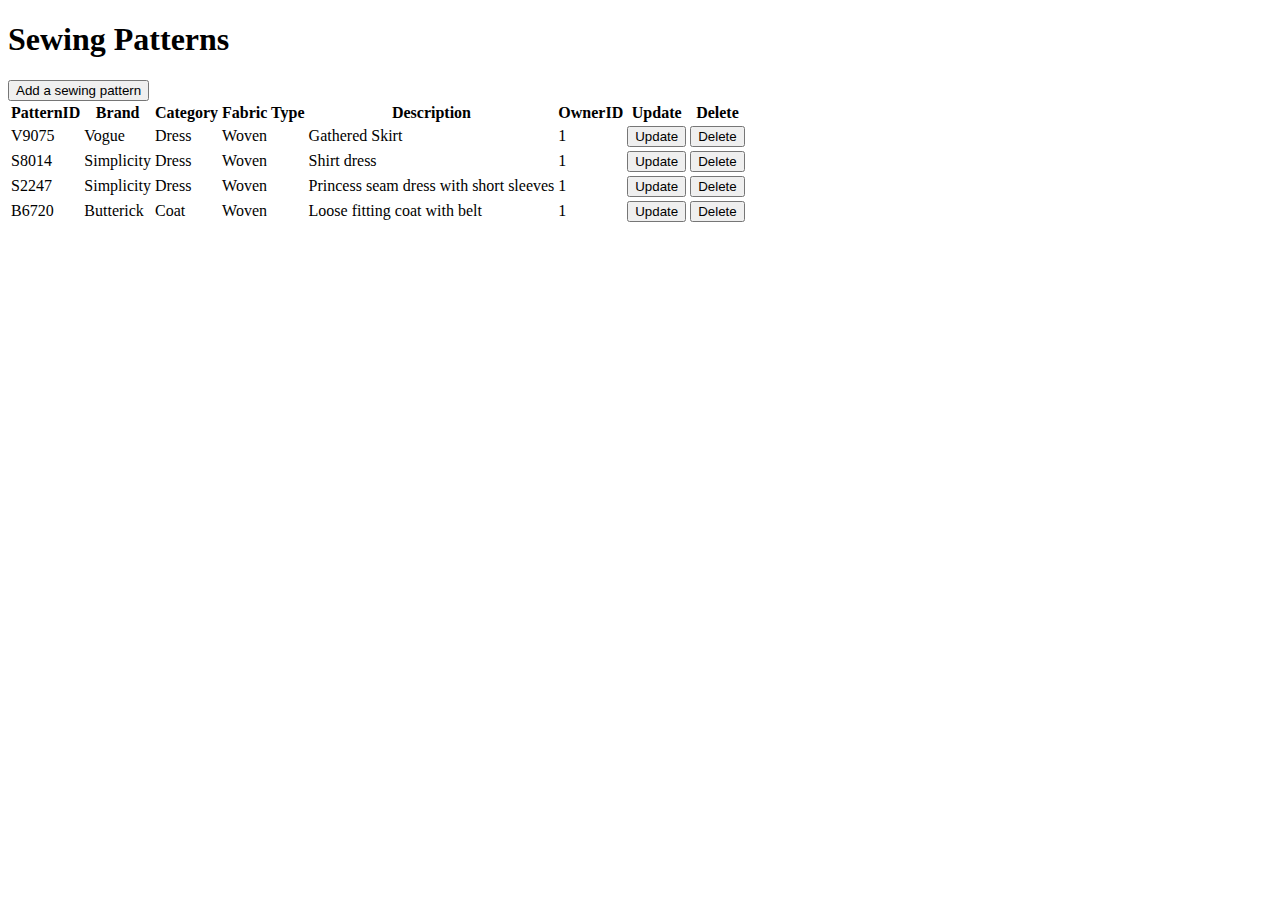
==== templates/index.html @ 680f34dc "trying to problem solve. data is added to the database but not added to the html table. Data is upda" ====
<!DOCTYPE html>
<html lang="en">
<head>
    <meta charset="UTF-8">
    <meta name="viewport" content="width=device-width, initial-scale=1.0">
    <title>View sewing patterns</title>
    <script src="https://ajax.googleapis.com/ajax/libs/jquery/3.6.1/jquery.min.js"></script>

</head>
<body>
    <div class="container p-3 my-5 bg-light border-primary">
    <h1>Sewing Patterns</h1>
    <div><button id="button-showCreate" onclick="showCreate()">Add a sewing pattern</button></div>
    
    <table id="patternTable">
        <thead>
            <tr>
                <th>PatternID</th>
                <th>Brand</th>
                <th>Category</th>
                <th>Fabric Type</th>
                <th>Description</th>
                <th>OwnerID</th>
                <th>Update</th>
                <th>Delete</th>
            </tr>
        </thead>
        <tbody>
            <tr>
                <td>V9075</td>
                <td>Vogue</td>
                <td>Dress</td>
                <td>Woven</td>
                <td>Gathered Skirt</td>
                <td>1</td>
                <td><button onclick="showUpdate(this)">Update</button></td>
                <td><button onclick="doDelete(this)">Delete</button></td>
            </tr>
            <tr>
                <td>S8014</td>
                <td>Simplicity</td>
                <td>Dress</td>
                <td>Woven</td>
                <td>Shirt dress</td>
                <td>1</td>
                <td><button onclick="showUpdate(this)">Update</button></td>
                <td><button onclick="doDelete(this)">Delete</button></td>
            </tr>
            <tr>
                <td>S2247</td>
                <td>Simplicity</td>
                <td>Dress</td>
                <td>Woven</td>
                <td>Princess seam dress with short sleeves</td>
                <td>1</td>
                <td><button onclick="showUpdate(this)">Update</button></td>
                <td><button onclick="doDelete(this)">Delete</button></td>
            </tr>
            <tr>
                <td>B6720</td>
                <td>Butterick</td>
                <td>Coat</td>
                <td>Woven</td>
                <td>Loose fitting coat with belt</td>
                <td>1</td>
                <td><button onclick="showUpdate(this)">Update</button></td>
                <td><button onclick="doDelete(this)">Delete</button></td>
            </tr>
        </tbody>
    </table>
    </div>

    <br/>
    <div id="createUpdateForm" style="display:none">
        <!-- spans are like divs but do not go onto a new line -->
        <h2><span id="createLabel">Create a</span> <span id="updateLabel">Update this</span> Sewing Pattern</h2>
        PatternID<input type="text" name="patternID"><br/>
        Brand <input type="text" name="brand"><br/>
        Category <input type="text" name="category"><br/>
        Fabric Type<input type="text" name="fabric_type"><br/>
        Description<input type="text" name="description"><br>
        OwnerID<input type="number" name="ownerID"><br>
        <span><button id="button-doCreate" onclick="doCreate()">Create</button></span>
        <span><button id="button-doUpdate" onclick="doUpdate()">Update</button></span>
         <!-- "display:none" will make it hidden-->
    
    </div>

<br>

<script>
    //console.log("hello world")
    function showCreate(){
        document.getElementById("createUpdateForm").style.display = "block"
        document.getElementById("button-doCreate").style.display = "block"
        document.getElementById("button-doUpdate").style.display = "none"
        document.getElementById("createLabel").style.display = "inline"
        document.getElementById("updateLabel").style.display = "none"
        document.getElementById("button-showCreate").style.display = "none"
        document.getElementById("patternTable").style.display = "none"
    }

    function showUpdate(buttonElement){
        document.getElementById("createUpdateForm").style.display = "block"
        document.getElementById("button-doCreate").style.display = "none"
        document.getElementById("button-doUpdate").style.display = "block"
        document.getElementById("createLabel").style.display = "none"
        document.getElementById("updateLabel").style.display = "inline"
        document.getElementById("button-showCreate").style.display = "none"
        document.getElementById("patternTable").style.display = "none"

        rowElement= buttonElement.parentNode.parentNode
        pattern = getPatternFromRow(rowElement)
        //console.log("updating")
        //console.log(Pattern)
        populateFormWithPattern(pattern)
    }

    function showViewall(){
        document.getElementById("createUpdateForm").style.display = "none"
        document.getElementById("button-showCreate").style.display = "block"
        document.getElementById("patternTable").style.display = "block"
        
    }
    function clearForm(){
        var form = document.getElementById('createUpdateForm')

        form.querySelector('input[name="patternID"]').disabled = false
        form.querySelector('input[name="patternID"]').value =''
        form.querySelector('input[name="brand"]').value=''
        form.querySelector('input[name="category"]').value =''
        form.querySelector('input[name="fabric_type"]').value= ''
        form.querySelector('input[name="description"]').value=''
        form.querySelector('input[name="ownerID"]').value=''
    }
    
    function getPatternFromForm(){
        var form = document.getElementById('createUpdateForm')
        var pattern = {}

        pattern.patternID = form.querySelector('input[name="patternID"]').value
        pattern.brand = form.querySelector('input[name="brand"]').value
        pattern.category = form.querySelector('input[name="category"]').value
        pattern.fabric_type = form.querySelector('input[name="fabric_type"]').value
        pattern.description = form.querySelector('input[name="description"]').value
        pattern.ownerID = form.querySelector('input[name="ownerID"]').value
        //console.log(JSON.stringify(pattern))
        return pattern
    }

    function populateFormWithPattern(pattern){
        var form = document.getElementById('createUpdateForm');

        form.querySelector('input[name="patternID"]').disabled = true;
        form.querySelector('input[name="patternID"]').value  = pattern.patternID;
        form.querySelector('input[name="brand"]').value= pattern.brand;
        form.querySelector('input[name="category"]').value= pattern.category;
        form.querySelector('input[name="fabric_type"]').value= pattern.fabric_type;
        form.querySelector('input[name = "description"]').value = pattern.description;
        form.querySelector('input[name="ownerID"]').value = pattern.ownerID;
    }


    function addPatternToTable(pattern){
        var tableElement = document.getElementById('patternTable')
        var rowElement = tableElement.insertRow(-1)
        
        rowElement.id = pattern.patternID
        
        var cell1 = rowElement.insertCell(0);
        cell1.innerHTML = pattern.patternID
        var cell2 = rowElement.insertCell(1);
        cell2.innerHTML = pattern.brand
        var cell3 = rowElement.insertCell(2);
        cell3.innerHTML = pattern.category
        var cell4 = rowElement.insertCell(3);
        cell4.innerHTML = pattern.fabric_type
        var cell5 = rowElement.insertCell(4);
        cell5.innerHTML = pattern.description
        var cell6 = rowElement.insertCell(5);
        cell6.innerHTML = pattern.ownerID
        var cell7 = rowElement.insertCell(6);
        cell7.innerHTML = '<button onclick="showUpdate(this)">Update</button>'
        var cell8 = rowElement.insertCell(7);
        cell8.innerHTML = '<button onclick=doDelete(this)>delete</button>'
    }

    function getPatternFromRow(rowElement){
        var pattern ={}

        pattern.patternID  = rowElement.cells[0].textContent
        pattern.brand = rowElement.cells[1].textContent
        pattern.category = rowElement.cells[2].textContent
        pattern.fabric_type = rowElement.cells[3].textContent
        pattern.description = rowElement.cells[4].textContent
        pattern.ownerID = rowElement.cells[5].textContent
        return pattern
    }

    function setPatternInRow(rowElement, pattern){
        rowElement.cells[0].firstChild.textContent= pattern.patternID
        rowElement.cells[1].firstChild.textContent= pattern.brand
        rowElement.cells[2].firstChild.textContent= pattern.category
        rowElement.cells[3].firstChild.textContent= pattern.fabric_type
        rowElement.cells[4].firstChild.textContent= pattern.description
        rowElement.cells[5].firstChild.textContent= pattern.ownerID
    
    }

    function doCreate(){
        console.log("creating a sewing pattern")
        pattern = getPatternFromForm()
        //console.log(pattern)
        createPatternAjax(pattern)
    }

    function doUpdate(){
        pattern= getPatternFromForm()
        var rowElement = document.getElementById(pattern.patternID)

        updatePatternAjax(pattern)
        setPatternInRow(rowElement, pattern)
        clearForm()
        showViewall()
    }

    function doDelete(buttonElement){
        console.log("in delete")
        var tableElement = document.getElementById('patternTable');
        var rowElement = buttonElement.parentNode.parentNode;
        var index = rowElement.rowIndex;
        // I need the pattern number
        
        //console.log("deleting "+ rowElement.getAttribute("patternID"))
        deletePatternAjax(rowElement.getAttribute("patternID"))
        tableElement.deleteRow(index);
        showViewall()
    }

    // populate the table
    function processGetAllResponse(result){
        console.log("in process")
        //console.log(result)
        for (pattern of result){
            //console.log(pattern)
            // issue the format of the pattern object is different from lab06.02
            // there are two solutions change the pattern object in lan06.02 to have capitals
            // or convert
            displayPattern = {}
            displayPattern.patternID = pattern.patternID
            displayPattern.brand = pattern.brand
            displayPattern.category = pattern.category
            displayPattern.fabric_type = pattern.fabric_type
            displayPattern.description = pattern.description
            displayPattern.ownerID = pattern.ownerID

            // you can now pass it to addPatternToTable
            //console.log(displayPattern)
            addPatternToTable(displayPattern)
        }
    }

    function convertDisplayPatternToServerPattern(displayPattern){
        serverPattern = {}
        serverPattern.patternID = displayPattern.patternID
        serverPattern.brand = displayPattern.brand
        serverPattern.category = displayPattern.category
        serverPattern.description = displayPattern.description
        serverPattern.ownerID = displayPattern.ownerID 
        //serverPattern.price = parseInt(displayPattern.price) // convert the string to an int
        return serverPattern
    }

    function convertServerPatternToDisplayPattern(pattern){
        displayPattern = {}
        displayPattern.patternID = pattern.patternID
        displayPattern.brand = pattern.brand
        displayPattern.category = pattern.category
        displayPattern.description = pattern.description
        displayPattern.ownerID = pattern.ownerID
        return displayPattern
    }

    function processCreateResponse(result){
        displayPattern = convertServerPatternToDisplayPattern(result)
        addPatternToTable(displayPattern)
        showViewall()
        clearForm()
    }

    // I should set this as the default function for the callback
    function doNothing(result){
        console.log("nothing:"+result)
        return "done"
    }
     //getAll(processGetAllResponse)

    function getAllAjax(){
    $.ajax({
        "url": "/patterns",
        "method":"GET",
        "data":"",
        "dataType": "JSON",
        "success":function(result){
            //console.log(result);
            for (pattern of result){
                addPatternToTable(pattern);
            }
            
        },
        "error":function(xhr,status,error){
            console.log("error: "+status+" msg:"+error);
        }
    });
    }
function createPatternAjax(pattern){
    //var pattern = {"title":"yoto", "author":"momo","price":800}
    console.log(JSON.stringify(pattern));
    $.ajax({
        "url": "/patterns",
        "method":"POST",
        "data":JSON.stringify(pattern),
        "dataType": "JSON",
        contentType: "application/json; charset=utf-8",
        "success":function(result){
            //console.log(result);
            pattern.patternID = result.patternID
            addPatternToTable(pattern)
            clearForm()
            showViewAll()
        },
        "error":function(xhr,status,error){
            console.log("error: "+status+" msg:"+error);
        }
    });
}
function updatePatternAjax(pattern){
    //var book = {"title":"yoto", "author":"momo","price":800}
    console.log(JSON.stringify(pattern));
    $.ajax({
        "url": "/patterns/"+encodeURI(pattern.patternID),
        "method":"PUT",
        "data":JSON.stringify(pattern),
        "dataType": "JSON",
        contentType: "application/json; charset=utf-8",
        "success":function(result){
           // console.log(result);
              
        },
        "error":function(xhr,status,error){
            console.log("error: "+status+" msg:"+error);
        }
    });
}
function deletePatternAjax(patternID){
    
    //console.log(JSON.stringify('deleting '+id));
    $.ajax({
        "url": "/patterns/"+encodeURI(patternID),
        "method":"DELETE",
        "data":"",
        "dataType": "JSON",
        contentType: "application/json; charset=utf-8",
        "success":function(result){
            //console.log(result);
              
        },
        "error":function(xhr,status,error){
            console.log("error: "+status+" msg:"+error);
        }
    });
}
getAllAjax();
</script>
</html>
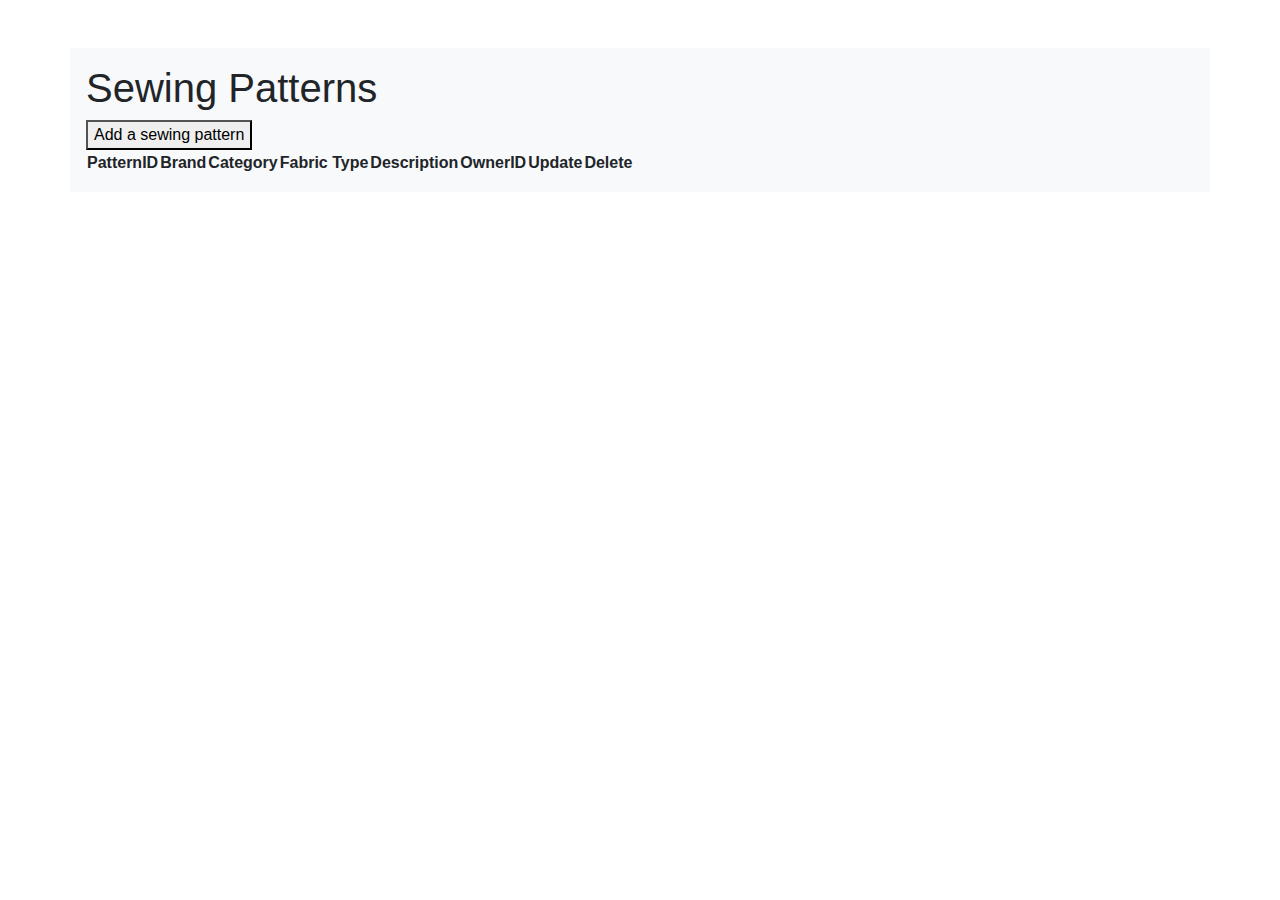
==== commit 5df4c6b8: "fixed errors in PatternDAO and in app.py" ====
--- a/templates/index.html
+++ b/templates/index.html
@@ -5,6 +5,9 @@
     <meta name="viewport" content="width=device-width, initial-scale=1.0">
     <title>View sewing patterns</title>
     <script src="https://ajax.googleapis.com/ajax/libs/jquery/3.6.1/jquery.min.js"></script>
+
+    <!--Bootstrap CSS-->
+    <link rel="stylesheet" href="https://cdn.jsdelivr.net/npm/bootstrap@4.0.0/dist/css/bootstrap.min.css" integrity="sha384-Gn5384xqQ1aoWXA+058RXPxPg6fy4IWvTNh0E263XmFcJlSAwiGgFAW/dAiS6JXm" crossorigin="anonymous">
 
 </head>
 <body>
@@ -26,46 +29,6 @@
             </tr>
         </thead>
         <tbody>
-            <tr>
-                <td>V9075</td>
-                <td>Vogue</td>
-                <td>Dress</td>
-                <td>Woven</td>
-                <td>Gathered Skirt</td>
-                <td>1</td>
-                <td><button onclick="showUpdate(this)">Update</button></td>
-                <td><button onclick="doDelete(this)">Delete</button></td>
-            </tr>
-            <tr>
-                <td>S8014</td>
-                <td>Simplicity</td>
-                <td>Dress</td>
-                <td>Woven</td>
-                <td>Shirt dress</td>
-                <td>1</td>
-                <td><button onclick="showUpdate(this)">Update</button></td>
-                <td><button onclick="doDelete(this)">Delete</button></td>
-            </tr>
-            <tr>
-                <td>S2247</td>
-                <td>Simplicity</td>
-                <td>Dress</td>
-                <td>Woven</td>
-                <td>Princess seam dress with short sleeves</td>
-                <td>1</td>
-                <td><button onclick="showUpdate(this)">Update</button></td>
-                <td><button onclick="doDelete(this)">Delete</button></td>
-            </tr>
-            <tr>
-                <td>B6720</td>
-                <td>Butterick</td>
-                <td>Coat</td>
-                <td>Woven</td>
-                <td>Loose fitting coat with belt</td>
-                <td>1</td>
-                <td><button onclick="showUpdate(this)">Update</button></td>
-                <td><button onclick="doDelete(this)">Delete</button></td>
-            </tr>
         </tbody>
     </table>
     </div>
@@ -84,9 +47,38 @@
         <span><button id="button-doUpdate" onclick="doUpdate()">Update</button></span>
          <!-- "display:none" will make it hidden-->
     
+        <form action="">
+            <label for="patternID">PatternID: </label><br>
+            <input type="text" id="patternID" name="patternID"><br>
+            <label for="brand">Brand: </label><br>
+            <input type="text" id="brand" name="brand"><br>
+            <label for="category">Category: </label>
+            <select name="category" id="category">
+                <option value="coat">Coat</option>
+                <option value="coordinates">Coordinates</option>
+                <option value="dress">Dress</option>
+                <option value="jacket">Jacket</option>
+                <option value="shirt">Shirt</option>
+                <option value="skirt">Skirt</option>
+                <option value="sleepwear">Sleepwear</option>
+                <option value="trousers">Trousers</option>
+                <option value="top">Top</option>
+            </select><br>
+            <label for="fabric_type">Fabric Type: </label>
+            <select name="fabric_type" id="fabric_type">
+                <option value="woven">Woven</option>
+                <option value="stretch">Stretch</option>
+            </select><br>
+            <label for="description">Description: </label><br>
+            <input type="text" id="description" name="description"><br>
+            <label for="ownerID">OwnerID: </label><br>
+            <input type="text" id="ownerID" name="ownerID"><br>
+        </form>
     </div>
 
+
 <br>
+</body>
 
 <script>
     //console.log("hello world")
@@ -109,8 +101,8 @@
         document.getElementById("button-showCreate").style.display = "none"
         document.getElementById("patternTable").style.display = "none"
 
-        rowElement= buttonElement.parentNode.parentNode
-        pattern = getPatternFromRow(rowElement)
+        var rowElement= buttonElement.parentNode.parentNode
+        var pattern = getPatternFromRow(rowElement)
         //console.log("updating")
         //console.log(Pattern)
         populateFormWithPattern(pattern)
@@ -122,10 +114,10 @@
         document.getElementById("patternTable").style.display = "block"
         
     }
+
     function clearForm(){
         var form = document.getElementById('createUpdateForm')
 
-        form.querySelector('input[name="patternID"]').disabled = false
         form.querySelector('input[name="patternID"]').value =''
         form.querySelector('input[name="brand"]').value=''
         form.querySelector('input[name="category"]').value =''
@@ -144,7 +136,7 @@
         pattern.fabric_type = form.querySelector('input[name="fabric_type"]').value
         pattern.description = form.querySelector('input[name="description"]').value
         pattern.ownerID = form.querySelector('input[name="ownerID"]').value
-        //console.log(JSON.stringify(pattern))
+        console.log(JSON.stringify(pattern))
         return pattern
     }
 
@@ -157,15 +149,15 @@
         form.querySelector('input[name="category"]').value= pattern.category;
         form.querySelector('input[name="fabric_type"]').value= pattern.fabric_type;
         form.querySelector('input[name = "description"]').value = pattern.description;
-        form.querySelector('input[name="ownerID"]').value = pattern.ownerID;
-    }
-
+        form.querySelector('input[name="ownerID"]').value = pattern.ownerID
+        return pattern
+    }
 
     function addPatternToTable(pattern){
         var tableElement = document.getElementById('patternTable')
         var rowElement = tableElement.insertRow(-1)
         
-        rowElement.id = pattern.patternID
+        rowElement.setAttribute('patternID', pattern.patternID)
         
         var cell1 = rowElement.insertCell(0);
         cell1.innerHTML = pattern.patternID
@@ -182,13 +174,13 @@
         var cell7 = rowElement.insertCell(6);
         cell7.innerHTML = '<button onclick="showUpdate(this)">Update</button>'
         var cell8 = rowElement.insertCell(7);
-        cell8.innerHTML = '<button onclick=doDelete(this)>delete</button>'
+        cell8.innerHTML = '<button onclick=doDelete(this)>Delete</button>'
     }
 
     function getPatternFromRow(rowElement){
         var pattern ={}
 
-        pattern.patternID  = rowElement.cells[0].textContent
+        pattern.patternID  = rowElement.getAttribute('patternID')
         pattern.brand = rowElement.cells[1].textContent
         pattern.category = rowElement.cells[2].textContent
         pattern.fabric_type = rowElement.cells[3].textContent
@@ -208,31 +200,38 @@
     }
 
     function doCreate(){
-        console.log("creating a sewing pattern")
-        pattern = getPatternFromForm()
+        var form = document.getElementById('createUpdateForm');
+        var pattern = {}
+
+        pattern.patternID = form.querySelector('input[name="patternID"]').value
+        pattern.brand = form.querySelector('input[name="brand"]').value
+        pattern.category = form.querySelector('input[name="category"]').value
+        pattern.fabric_type = form.querySelector('input[name="fabric_type"]').value
+        pattern.description = form.querySelector('input[name="description"]').value
+        pattern.ownerID = form.querySelector('input[name="ownerID"]').value
+        console.log(JSON.stringify(pattern))
         //console.log(pattern)
         createPatternAjax(pattern)
     }
 
     function doUpdate(){
         pattern= getPatternFromForm()
-        var rowElement = document.getElementById(pattern.patternID)
-
-        updatePatternAjax(pattern)
+        var rowElement = document.getElementById(pattern.patternID);
+
+        updatePatternAjax(pattern);
         setPatternInRow(rowElement, pattern)
-        clearForm()
-        showViewall()
-    }
-
-    function doDelete(buttonElement){
+        clearForm();
+    }
+
+    function doDelete(r){
         console.log("in delete")
         var tableElement = document.getElementById('patternTable');
-        var rowElement = buttonElement.parentNode.parentNode;
+        var rowElement = r.parentNode.parentNode;
         var index = rowElement.rowIndex;
         // I need the pattern number
         
         //console.log("deleting "+ rowElement.getAttribute("patternID"))
-        deletePatternAjax(rowElement.getAttribute("patternID"))
+        deletePatternAjax(rowElement.getAttribute("patternID"));
         tableElement.deleteRow(index);
         showViewall()
     }
@@ -312,64 +311,66 @@
             console.log("error: "+status+" msg:"+error);
         }
     });
-    }
-function createPatternAjax(pattern){
-    //var pattern = {"title":"yoto", "author":"momo","price":800}
-    console.log(JSON.stringify(pattern));
-    $.ajax({
-        "url": "/patterns",
-        "method":"POST",
-        "data":JSON.stringify(pattern),
-        "dataType": "JSON",
-        contentType: "application/json; charset=utf-8",
-        "success":function(result){
-            //console.log(result);
-            pattern.patternID = result.patternID
-            addPatternToTable(pattern)
-            clearForm()
-            showViewAll()
-        },
-        "error":function(xhr,status,error){
-            console.log("error: "+status+" msg:"+error);
         }
-    });
-}
-function updatePatternAjax(pattern){
-    //var book = {"title":"yoto", "author":"momo","price":800}
-    console.log(JSON.stringify(pattern));
-    $.ajax({
-        "url": "/patterns/"+encodeURI(pattern.patternID),
-        "method":"PUT",
-        "data":JSON.stringify(pattern),
-        "dataType": "JSON",
-        contentType: "application/json; charset=utf-8",
-        "success":function(result){
-           // console.log(result);
-              
-        },
-        "error":function(xhr,status,error){
-            console.log("error: "+status+" msg:"+error);
-        }
-    });
-}
-function deletePatternAjax(patternID){
-    
-    //console.log(JSON.stringify('deleting '+id));
-    $.ajax({
-        "url": "/patterns/"+encodeURI(patternID),
-        "method":"DELETE",
-        "data":"",
-        "dataType": "JSON",
-        contentType: "application/json; charset=utf-8",
-        "success":function(result){
-            //console.log(result);
-              
-        },
-        "error":function(xhr,status,error){
-            console.log("error: "+status+" msg:"+error);
-        }
-    });
-}
-getAllAjax();
+    function createPatternAjax(pattern){
+        //var pattern = {"title":"yoto", "author":"momo","price":800}
+        console.log(JSON.stringify(pattern));
+        $.ajax({
+            "url": "/patterns",
+            "method":"POST",
+            "data":JSON.stringify(pattern),
+            "dataType": "JSON",
+            contentType: "application/json; charset=utf-8",
+            "success":function(result){
+                //console.log(result);
+                pattern.patternID = result.patternID
+                addPatternToTable(pattern)
+                clearForm()
+                showViewAll()
+            },
+            "error":function(xhr,status,error){
+                console.log("error: "+status+" msg:"+error);
+            }
+        });
+    }
+    function updatePatternAjax(pattern){
+        //var book = {"title":"yoto", "author":"momo","price":800}
+        console.log(JSON.stringify(pattern));
+        $.ajax({
+            "url": "/patterns/"+encodeURI(pattern.patternID),
+            "method":"PUT",
+            "data":JSON.stringify(pattern),
+            "dataType": "JSON",
+            contentType: "application/json; charset=utf-8",
+            "success":function(result){
+                console.log(result);
+                  
+            },
+            "error":function(xhr,status,error){
+                console.log("error: "+status+" msg:"+error);
+            }
+        });
+    }
+    
+    function deletePatternAjax(patternID){
+        
+        //console.log(JSON.stringify('deleting '+id));
+        $.ajax({
+            "url": "/patterns/"+encodeURI(patternID),
+            "method":"DELETE",
+            "data":"",
+            "dataType": "JSON",
+            contentType: "application/json; charset=utf-8",
+            "success":function(result){
+                //console.log(result);
+                  
+            },
+            "error":function(xhr,status,error){
+                console.log("error: "+status+" msg:"+error);
+            }
+        });
+    }
+
+    getAllAjax();
 </script>
 </html>
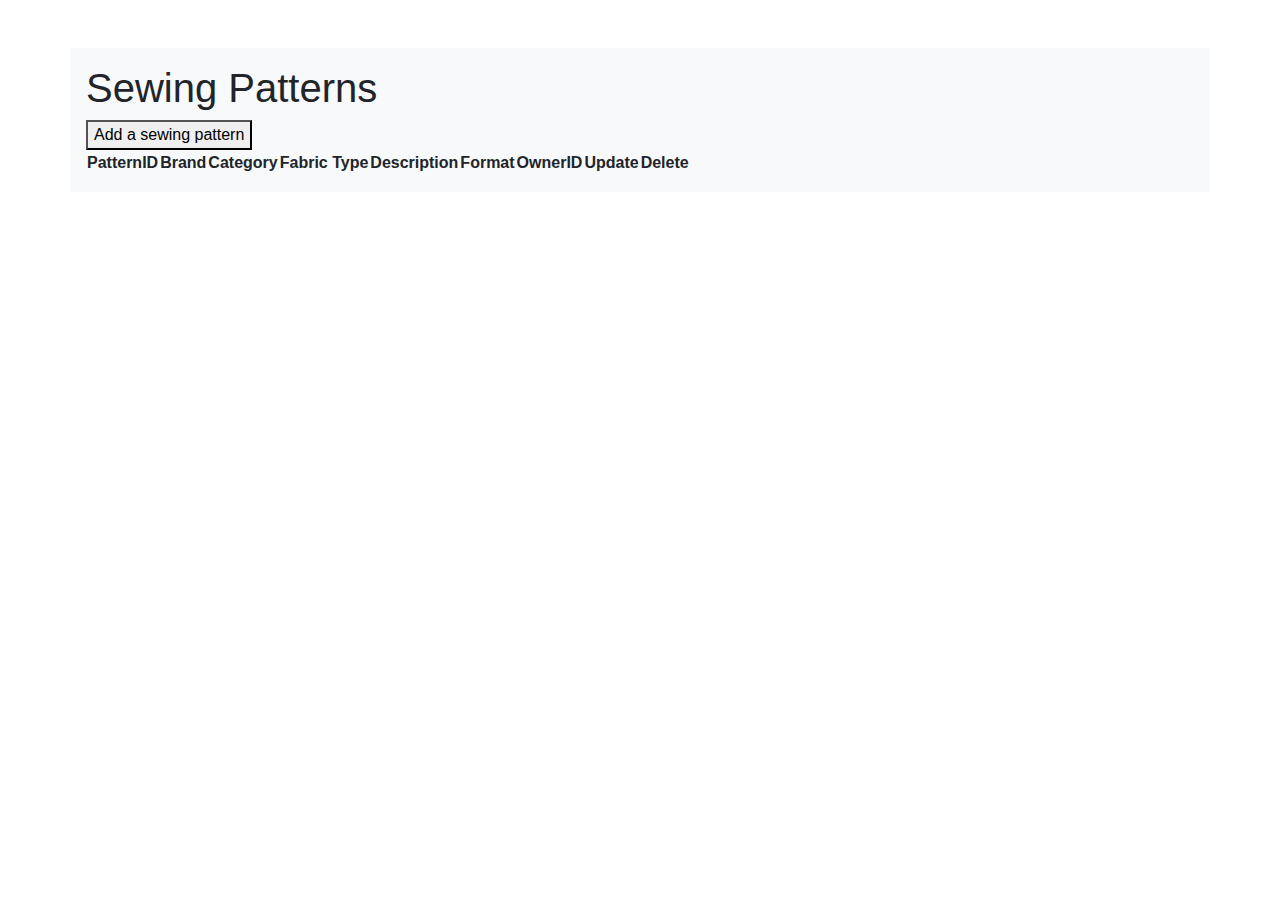
==== commit e84a7670: "added column, format to the patterns table. Modified app.py, index.html, patternDAO to account for t" ====
--- a/templates/index.html
+++ b/templates/index.html
@@ -23,6 +23,7 @@
                 <th>Category</th>
                 <th>Fabric Type</th>
                 <th>Description</th>
+                <th>Format</th>
                 <th>OwnerID</th>
                 <th>Update</th>
                 <th>Delete</th>
@@ -42,6 +43,7 @@
         Category <input type="text" name="category"><br/>
         Fabric Type<input type="text" name="fabric_type"><br/>
         Description<input type="text" name="description"><br>
+        Format<input type="text" name="format"><br>
         OwnerID<input type="number" name="ownerID"><br>
         <span><button id="button-doCreate" onclick="doCreate()">Create</button></span>
         <span><button id="button-doUpdate" onclick="doUpdate()">Update</button></span>
@@ -71,6 +73,11 @@
             </select><br>
             <label for="description">Description: </label><br>
             <input type="text" id="description" name="description"><br>
+            <label for="format">Format: </label>
+            <select name="format" id="format">
+                <option value="Paper">Paper</option>
+                <option value="PDF">PDF</option>
+            </select><br>
             <label for="ownerID">OwnerID: </label><br>
             <input type="text" id="ownerID" name="ownerID"><br>
         </form>
@@ -123,6 +130,7 @@
         form.querySelector('input[name="category"]').value =''
         form.querySelector('input[name="fabric_type"]').value= ''
         form.querySelector('input[name="description"]').value=''
+        form.querySelector('input[name="format"]').value=''
         form.querySelector('input[name="ownerID"]').value=''
     }
     
@@ -135,6 +143,7 @@
         pattern.category = form.querySelector('input[name="category"]').value
         pattern.fabric_type = form.querySelector('input[name="fabric_type"]').value
         pattern.description = form.querySelector('input[name="description"]').value
+        pattern.format = form.querySelector('input[name="format"]').value=''
         pattern.ownerID = form.querySelector('input[name="ownerID"]').value
         console.log(JSON.stringify(pattern))
         return pattern
@@ -149,7 +158,8 @@
         form.querySelector('input[name="category"]').value= pattern.category;
         form.querySelector('input[name="fabric_type"]').value= pattern.fabric_type;
         form.querySelector('input[name = "description"]').value = pattern.description;
-        form.querySelector('input[name="ownerID"]').value = pattern.ownerID
+        form.querySelector('input[name="format"]').value= pattern.format;
+        form.querySelector('input[name="ownerID"]').value = pattern.ownerID;
         return pattern
     }
 
@@ -170,11 +180,13 @@
         var cell5 = rowElement.insertCell(4);
         cell5.innerHTML = pattern.description
         var cell6 = rowElement.insertCell(5);
-        cell6.innerHTML = pattern.ownerID
+        cell6.innerHTML = pattern.format
         var cell7 = rowElement.insertCell(6);
-        cell7.innerHTML = '<button onclick="showUpdate(this)">Update</button>'
+        cell7.innerHTML = pattern.ownerID
         var cell8 = rowElement.insertCell(7);
-        cell8.innerHTML = '<button onclick=doDelete(this)>Delete</button>'
+        cell8.innerHTML = '<button onclick="showUpdate(this)">Update</button>'
+        var cell9 = rowElement.insertCell(8);
+        cell9.innerHTML = '<button onclick=doDelete(this)>Delete</button>'
     }
 
     function getPatternFromRow(rowElement){
@@ -185,7 +197,8 @@
         pattern.category = rowElement.cells[2].textContent
         pattern.fabric_type = rowElement.cells[3].textContent
         pattern.description = rowElement.cells[4].textContent
-        pattern.ownerID = rowElement.cells[5].textContent
+        pattern.format = rowElement.cells[5].textContent
+        pattern.ownerID = rowElement.cells[6].textContent
         return pattern
     }
 
@@ -195,7 +208,8 @@
         rowElement.cells[2].firstChild.textContent= pattern.category
         rowElement.cells[3].firstChild.textContent= pattern.fabric_type
         rowElement.cells[4].firstChild.textContent= pattern.description
-        rowElement.cells[5].firstChild.textContent= pattern.ownerID
+        rowElement.cells[5].firstChild.textContent= pattern.format
+        rowElement.cells[6].firstChild.textContent= pattern.ownerID
     
     }
 
@@ -208,6 +222,7 @@
         pattern.category = form.querySelector('input[name="category"]').value
         pattern.fabric_type = form.querySelector('input[name="fabric_type"]').value
         pattern.description = form.querySelector('input[name="description"]').value
+        pattern.format = form.querySelector('input[name="format"]').value
         pattern.ownerID = form.querySelector('input[name="ownerID"]').value
         console.log(JSON.stringify(pattern))
         //console.log(pattern)
@@ -241,16 +256,14 @@
         console.log("in process")
         //console.log(result)
         for (pattern of result){
-            //console.log(pattern)
-            // issue the format of the pattern object is different from lab06.02
-            // there are two solutions change the pattern object in lan06.02 to have capitals
-            // or convert
+            console.log(pattern)
             displayPattern = {}
             displayPattern.patternID = pattern.patternID
             displayPattern.brand = pattern.brand
             displayPattern.category = pattern.category
             displayPattern.fabric_type = pattern.fabric_type
             displayPattern.description = pattern.description
+            displayPattern.format = pattern.format
             displayPattern.ownerID = pattern.ownerID
 
             // you can now pass it to addPatternToTable
@@ -265,6 +278,7 @@
         serverPattern.brand = displayPattern.brand
         serverPattern.category = displayPattern.category
         serverPattern.description = displayPattern.description
+        serverPattern.format = displayPattern.format
         serverPattern.ownerID = displayPattern.ownerID 
         //serverPattern.price = parseInt(displayPattern.price) // convert the string to an int
         return serverPattern
@@ -276,6 +290,7 @@
         displayPattern.brand = pattern.brand
         displayPattern.category = pattern.category
         displayPattern.description = pattern.description
+        displayPattern.format = pattern.format
         displayPattern.ownerID = pattern.ownerID
         return displayPattern
     }
@@ -301,7 +316,7 @@
         "data":"",
         "dataType": "JSON",
         "success":function(result){
-            //console.log(result);
+            console.log(result);
             for (pattern of result){
                 addPatternToTable(pattern);
             }
@@ -312,6 +327,7 @@
         }
     });
         }
+
     function createPatternAjax(pattern){
         //var pattern = {"title":"yoto", "author":"momo","price":800}
         console.log(JSON.stringify(pattern));
@@ -351,7 +367,7 @@
             }
         });
     }
-    
+
     function deletePatternAjax(patternID){
         
         //console.log(JSON.stringify('deleting '+id));
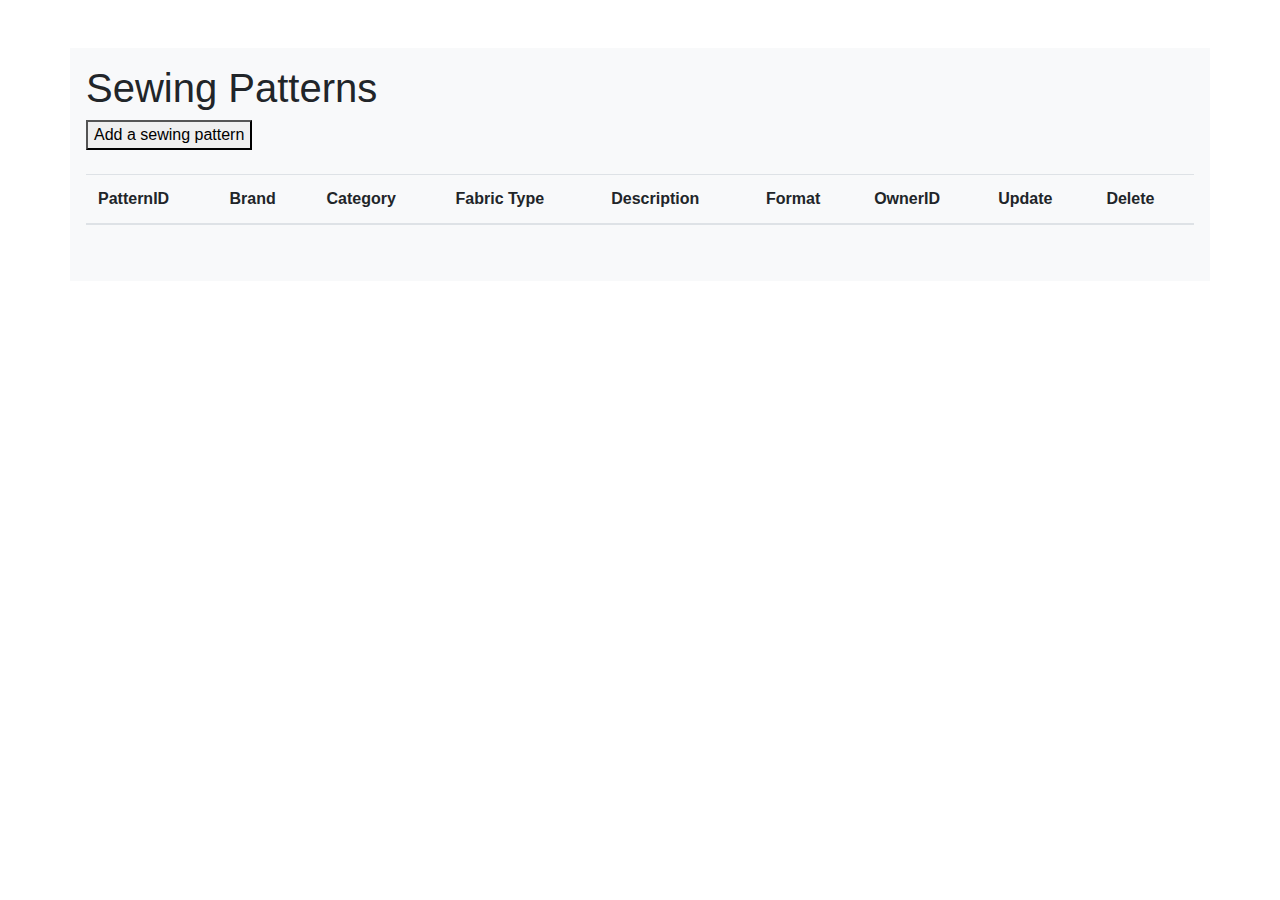
==== commit 6f5f6940: "nicer layout for create a pattern form, returns to main menu when pattern created, update form not u" ====
--- a/templates/index.html
+++ b/templates/index.html
@@ -5,17 +5,18 @@
     <meta name="viewport" content="width=device-width, initial-scale=1.0">
     <title>View sewing patterns</title>
     <script src="https://ajax.googleapis.com/ajax/libs/jquery/3.6.1/jquery.min.js"></script>
+    
 
     <!--Bootstrap CSS-->
     <link rel="stylesheet" href="https://cdn.jsdelivr.net/npm/bootstrap@4.0.0/dist/css/bootstrap.min.css" integrity="sha384-Gn5384xqQ1aoWXA+058RXPxPg6fy4IWvTNh0E263XmFcJlSAwiGgFAW/dAiS6JXm" crossorigin="anonymous">
-
+    
 </head>
 <body>
     <div class="container p-3 my-5 bg-light border-primary">
     <h1>Sewing Patterns</h1>
-    <div><button id="button-showCreate" onclick="showCreate()">Add a sewing pattern</button></div>
-    
-    <table id="patternTable">
+    <div><button id="button-showCreate" onclick="showCreate()">Add a sewing pattern</button></div><br>
+    
+    <table class="table" id="patternTable">
         <thead>
             <tr>
                 <th>PatternID</th>
@@ -29,62 +30,46 @@
                 <th>Delete</th>
             </tr>
         </thead>
-        <tbody>
+        <tbody class="table table-hover">
         </tbody>
     </table>
-    </div>
+    
 
     <br/>
     <div id="createUpdateForm" style="display:none">
         <!-- spans are like divs but do not go onto a new line -->
         <h2><span id="createLabel">Create a</span> <span id="updateLabel">Update this</span> Sewing Pattern</h2>
-        PatternID<input type="text" name="patternID"><br/>
-        Brand <input type="text" name="brand"><br/>
-        Category <input type="text" name="category"><br/>
-        Fabric Type<input type="text" name="fabric_type"><br/>
-        Description<input type="text" name="description"><br>
-        Format<input type="text" name="format"><br>
-        OwnerID<input type="number" name="ownerID"><br>
+        PatternID <br><input type="text" name="patternID"><br/>
+        Brand <br><input type="text" name="brand"><br/>
+        Category <br><select name="category">
+            <option value="coat">Coat</option>
+            <option value="coordinates">Coordinates</option>
+            <option value="dress">Dress</option>
+            <option value="jacket">Jacket</option>
+            <option value="shirt">Shirt</option>
+            <option value="skirt">Skirt</option>
+            <option value="sleepwear">Sleepwear</option>
+            <option value="trousers">Trousers</option>
+            <option value="top">Top</option><br>
+            </select><br/>
+        Fabric Type <br><select name="fabric_type">
+            <option value="woven">Woven</option>
+            <option value="stretch">Stretch</option>
+            <option value="all">All</option><br/>
+            </select><br/>
+        Description <br><input name="description"><br>
+        Format<br><select name="format">
+            <option value="Paper">Paper</option>
+            <option value="PDF">PDF</option>
+            </select><br>
+        OwnerID<br><input type="number" name="ownerID"><br><br>
         <span><button id="button-doCreate" onclick="doCreate()">Create</button></span>
         <span><button id="button-doUpdate" onclick="doUpdate()">Update</button></span>
          <!-- "display:none" will make it hidden-->
-    
-        <form action="">
-            <label for="patternID">PatternID: </label><br>
-            <input type="text" id="patternID" name="patternID"><br>
-            <label for="brand">Brand: </label><br>
-            <input type="text" id="brand" name="brand"><br>
-            <label for="category">Category: </label>
-            <select name="category" id="category">
-                <option value="coat">Coat</option>
-                <option value="coordinates">Coordinates</option>
-                <option value="dress">Dress</option>
-                <option value="jacket">Jacket</option>
-                <option value="shirt">Shirt</option>
-                <option value="skirt">Skirt</option>
-                <option value="sleepwear">Sleepwear</option>
-                <option value="trousers">Trousers</option>
-                <option value="top">Top</option>
-            </select><br>
-            <label for="fabric_type">Fabric Type: </label>
-            <select name="fabric_type" id="fabric_type">
-                <option value="woven">Woven</option>
-                <option value="stretch">Stretch</option>
-            </select><br>
-            <label for="description">Description: </label><br>
-            <input type="text" id="description" name="description"><br>
-            <label for="format">Format: </label>
-            <select name="format" id="format">
-                <option value="Paper">Paper</option>
-                <option value="PDF">PDF</option>
-            </select><br>
-            <label for="ownerID">OwnerID: </label><br>
-            <input type="text" id="ownerID" name="ownerID"><br>
-        </form>
     </div>
 
 
-<br>
+</div>
 </body>
 
 <script>
@@ -115,36 +100,37 @@
         populateFormWithPattern(pattern)
     }
 
-    function showViewall(){
+    function showViewAll(){
+        console.log('showing view all')
         document.getElementById("createUpdateForm").style.display = "none"
         document.getElementById("button-showCreate").style.display = "block"
-        document.getElementById("patternTable").style.display = "block"
+        document.getElementById("patternTable").style.display = "table"
         
     }
 
     function clearForm(){
         var form = document.getElementById('createUpdateForm')
 
-        form.querySelector('input[name="patternID"]').value =''
-        form.querySelector('input[name="brand"]').value=''
-        form.querySelector('input[name="category"]').value =''
-        form.querySelector('input[name="fabric_type"]').value= ''
-        form.querySelector('input[name="description"]').value=''
-        form.querySelector('input[name="format"]').value=''
-        form.querySelector('input[name="ownerID"]').value=''
+        form.querySelector('[name="patternID"]').value =''
+        form.querySelector('[name="brand"]').value=''
+        form.querySelector('[name="category"]').value =''
+        form.querySelector('[name="fabric_type"]').value= ''
+        form.querySelector('[name="description"]').value=''
+        form.querySelector('[name="format"]').value=''
+        form.querySelector('[name="ownerID"]').value=''
     }
     
     function getPatternFromForm(){
         var form = document.getElementById('createUpdateForm')
         var pattern = {}
 
-        pattern.patternID = form.querySelector('input[name="patternID"]').value
-        pattern.brand = form.querySelector('input[name="brand"]').value
-        pattern.category = form.querySelector('input[name="category"]').value
-        pattern.fabric_type = form.querySelector('input[name="fabric_type"]').value
-        pattern.description = form.querySelector('input[name="description"]').value
-        pattern.format = form.querySelector('input[name="format"]').value=''
-        pattern.ownerID = form.querySelector('input[name="ownerID"]').value
+        pattern.patternID = form.querySelector('[name="patternID"]').value
+        pattern.brand = form.querySelector('[name="brand"]').value
+        pattern.category = form.querySelector('[name="category"]').value
+        pattern.fabric_type = form.querySelector('[name="fabric_type"]').value
+        pattern.description = form.querySelector('[name="description"]').value
+        pattern.format = form.querySelector('[name="format"]').value
+        pattern.ownerID = form.querySelector('[name="ownerID"]').value
         console.log(JSON.stringify(pattern))
         return pattern
     }
@@ -152,14 +138,14 @@
     function populateFormWithPattern(pattern){
         var form = document.getElementById('createUpdateForm');
 
-        form.querySelector('input[name="patternID"]').disabled = true;
-        form.querySelector('input[name="patternID"]').value  = pattern.patternID;
-        form.querySelector('input[name="brand"]').value= pattern.brand;
-        form.querySelector('input[name="category"]').value= pattern.category;
-        form.querySelector('input[name="fabric_type"]').value= pattern.fabric_type;
-        form.querySelector('input[name = "description"]').value = pattern.description;
-        form.querySelector('input[name="format"]').value= pattern.format;
-        form.querySelector('input[name="ownerID"]').value = pattern.ownerID;
+        form.querySelector('[name="patternID"]').disabled = true;
+        form.querySelector('[name="patternID"]').value  = pattern.patternID;
+        form.querySelector('[name="brand"]').value= pattern.brand;
+        form.querySelector('[name="category"]').value= pattern.category;
+        form.querySelector('[name="fabric_type"]').value= pattern.fabric_type;
+        form.querySelector('[name = "description"]').value = pattern.description;
+        form.querySelector('[name="format"]').value= pattern.format;
+        form.querySelector('[name="ownerID"]').value = pattern.ownerID;
         return pattern
     }
 
@@ -217,13 +203,13 @@
         var form = document.getElementById('createUpdateForm');
         var pattern = {}
 
-        pattern.patternID = form.querySelector('input[name="patternID"]').value
-        pattern.brand = form.querySelector('input[name="brand"]').value
-        pattern.category = form.querySelector('input[name="category"]').value
-        pattern.fabric_type = form.querySelector('input[name="fabric_type"]').value
-        pattern.description = form.querySelector('input[name="description"]').value
-        pattern.format = form.querySelector('input[name="format"]').value
-        pattern.ownerID = form.querySelector('input[name="ownerID"]').value
+        pattern.patternID = form.querySelector('[name="patternID"]').value
+        pattern.brand = form.querySelector('[name="brand"]').value
+        pattern.category = form.querySelector('[name="category"]').value
+        pattern.fabric_type = form.querySelector('[name="fabric_type"]').value
+        pattern.description = form.querySelector('[name="description"]').value
+        pattern.format = form.querySelector('[name="format"]').value
+        pattern.ownerID = form.querySelector('[name="ownerID"]').value
         console.log(JSON.stringify(pattern))
         //console.log(pattern)
         createPatternAjax(pattern)
@@ -248,7 +234,7 @@
         //console.log("deleting "+ rowElement.getAttribute("patternID"))
         deletePatternAjax(rowElement.getAttribute("patternID"));
         tableElement.deleteRow(index);
-        showViewall()
+        showViewAll()
     }
 
     // populate the table
@@ -298,7 +284,7 @@
     function processCreateResponse(result){
         displayPattern = convertServerPatternToDisplayPattern(result)
         addPatternToTable(displayPattern)
-        showViewall()
+        showViewAll()
         clearForm()
     }
 
@@ -340,9 +326,9 @@
             "success":function(result){
                 //console.log(result);
                 pattern.patternID = result.patternID
-                addPatternToTable(pattern)
-                clearForm()
-                showViewAll()
+                addPatternToTable(pattern);
+                clearForm();
+                showViewAll();
             },
             "error":function(xhr,status,error){
                 console.log("error: "+status+" msg:"+error);
@@ -360,6 +346,8 @@
             contentType: "application/json; charset=utf-8",
             "success":function(result){
                 console.log(result);
+                clearForm();
+                showViewAll()
                   
             },
             "error":function(xhr,status,error){
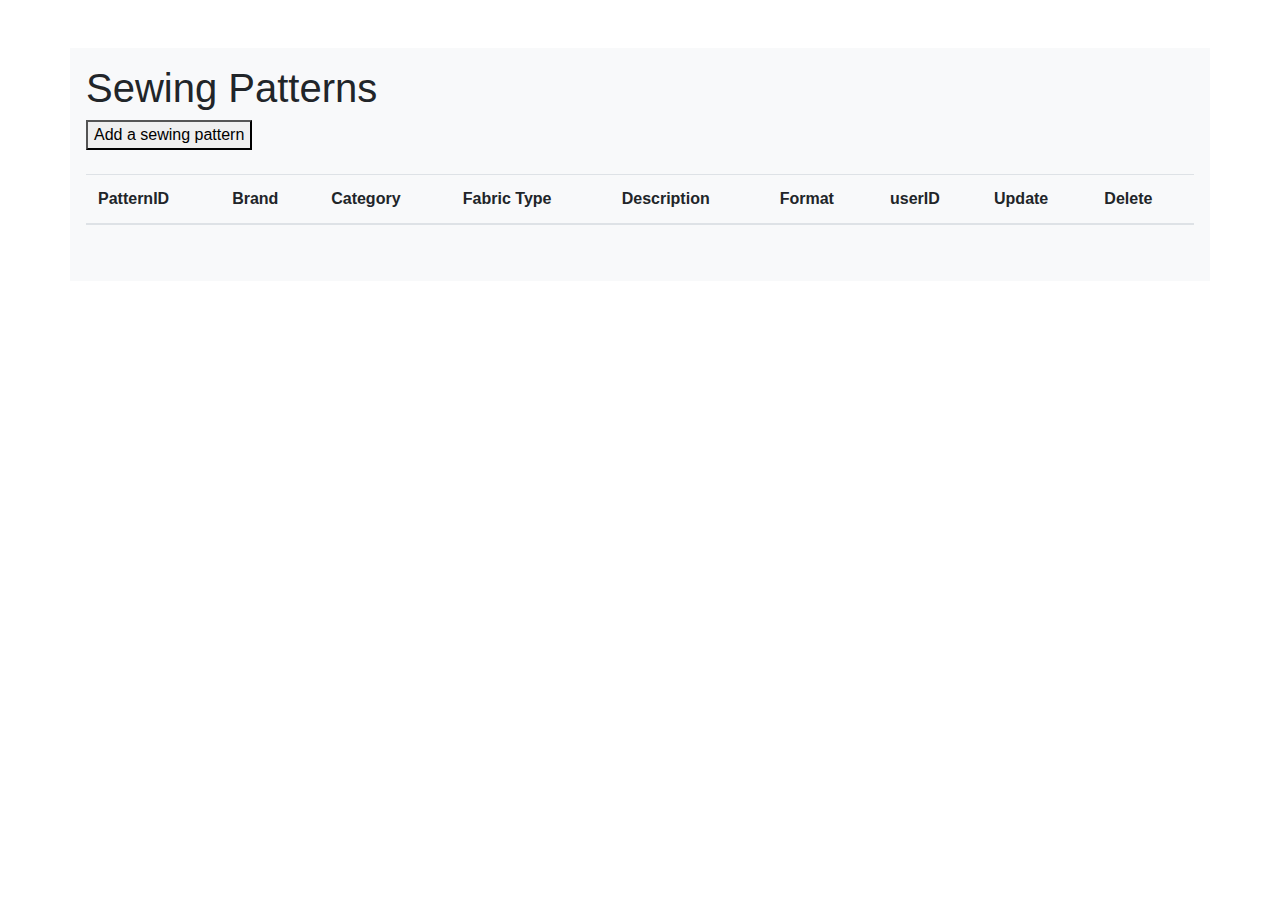
==== commit 59058d4d: "changed ownerID to userID to help with naming consistancy. Use of userID and ownerID for same person" ====
--- a/templates/index.html
+++ b/templates/index.html
@@ -6,7 +6,6 @@
     <title>View sewing patterns</title>
     <script src="https://ajax.googleapis.com/ajax/libs/jquery/3.6.1/jquery.min.js"></script>
     
-
     <!--Bootstrap CSS-->
     <link rel="stylesheet" href="https://cdn.jsdelivr.net/npm/bootstrap@4.0.0/dist/css/bootstrap.min.css" integrity="sha384-Gn5384xqQ1aoWXA+058RXPxPg6fy4IWvTNh0E263XmFcJlSAwiGgFAW/dAiS6JXm" crossorigin="anonymous">
     
@@ -25,7 +24,7 @@
                 <th>Fabric Type</th>
                 <th>Description</th>
                 <th>Format</th>
-                <th>OwnerID</th>
+                <th>userID</th>
                 <th>Update</th>
                 <th>Delete</th>
             </tr>
@@ -37,43 +36,40 @@
 
     <br/>
     <div id="createUpdateForm" style="display:none">
-        <!-- spans are like divs but do not go onto a new line -->
-        <h2><span id="createLabel">Create a</span> <span id="updateLabel">Update this</span> Sewing Pattern</h2>
+        <!-- Form for creating and updating patterns -->
+        <h2><span id="createLabel">Create a</span> <span id="updateLabel">Update</span> Sewing Pattern</h2>
         PatternID <br><input type="text" name="patternID"><br/>
         Brand <br><input type="text" name="brand"><br/>
         Category <br><select name="category">
-            <option value="coat">Coat</option>
-            <option value="coordinates">Coordinates</option>
-            <option value="dress">Dress</option>
-            <option value="jacket">Jacket</option>
-            <option value="shirt">Shirt</option>
-            <option value="skirt">Skirt</option>
-            <option value="sleepwear">Sleepwear</option>
-            <option value="trousers">Trousers</option>
-            <option value="top">Top</option><br>
+            <option value="Coat">Coat</option>
+            <option value="Coordinates">Coordinates</option>
+            <option value="Dress">Dress</option>
+            <option value="Jacket">Jacket</option>
+            <option value="Shirt">Shirt</option>
+            <option value="Skirt">Skirt</option>
+            <option value="Sleepwear">Sleepwear</option>
+            <option value="Trousers">Trousers</option>
+            <option value="Top">Top</option><br>
             </select><br/>
         Fabric Type <br><select name="fabric_type">
-            <option value="woven">Woven</option>
-            <option value="stretch">Stretch</option>
-            <option value="all">All</option><br/>
+            <option value="Woven">Woven</option>
+            <option value="Stretch">Stretch</option>
+            <option value="All">All</option><br/>
             </select><br/>
         Description <br><input name="description"><br>
         Format<br><select name="format">
             <option value="Paper">Paper</option>
             <option value="PDF">PDF</option>
             </select><br>
-        OwnerID<br><input type="number" name="ownerID"><br><br>
+        userID<br><input type="number" name="userID"><br><br>
         <span><button id="button-doCreate" onclick="doCreate()">Create</button></span>
         <span><button id="button-doUpdate" onclick="doUpdate()">Update</button></span>
-         <!-- "display:none" will make it hidden-->
     </div>
 
-
-</div>
+    </div>
 </body>
 
 <script>
-    //console.log("hello world")
     function showCreate(){
         document.getElementById("createUpdateForm").style.display = "block"
         document.getElementById("button-doCreate").style.display = "block"
@@ -84,71 +80,73 @@
         document.getElementById("patternTable").style.display = "none"
     }
 
-    function showUpdate(buttonElement){
-        document.getElementById("createUpdateForm").style.display = "block"
-        document.getElementById("button-doCreate").style.display = "none"
-        document.getElementById("button-doUpdate").style.display = "block"
-        document.getElementById("createLabel").style.display = "none"
-        document.getElementById("updateLabel").style.display = "inline"
-        document.getElementById("button-showCreate").style.display = "none"
-        document.getElementById("patternTable").style.display = "none"
-
-        var rowElement= buttonElement.parentNode.parentNode
-        var pattern = getPatternFromRow(rowElement)
-        //console.log("updating")
-        //console.log(Pattern)
-        populateFormWithPattern(pattern)
-    }
-
     function showViewAll(){
-        console.log('showing view all')
+        console.log('Showing view all')
         document.getElementById("createUpdateForm").style.display = "none"
         document.getElementById("button-showCreate").style.display = "block"
-        document.getElementById("patternTable").style.display = "table"
-        
-    }
-
-    function clearForm(){
-        var form = document.getElementById('createUpdateForm')
-
-        form.querySelector('[name="patternID"]').value =''
-        form.querySelector('[name="brand"]').value=''
-        form.querySelector('[name="category"]').value =''
-        form.querySelector('[name="fabric_type"]').value= ''
-        form.querySelector('[name="description"]').value=''
-        form.querySelector('[name="format"]').value=''
-        form.querySelector('[name="ownerID"]').value=''
-    }
-    
-    function getPatternFromForm(){
-        var form = document.getElementById('createUpdateForm')
+        document.getElementById("patternTable").style.display = "block"
+    }
+
+    function showUpdate(buttonElement){
+        //console.log('Updating pattern...');
+        document.getElementById("createUpdateForm").style.display = "block";
+        document.getElementById("button-doCreate").style.display = "none";
+        document.getElementById("button-doUpdate").style.display = "block";
+        document.getElementById("createLabel").style.display = "none";
+        document.getElementById("updateLabel").style.display = "inline";
+        document.getElementById("button-showCreate").style.display = "none";
+        document.getElementById("patternTable").style.display = "none";
+
+        var rowElement= buttonElement.parentNode.parentNode;
+        var pattern = getPatternFromRow(rowElement);
+        console.log('Pattern for update:', pattern);
+        //console.log(Pattern)
+        populateFormWithPattern(pattern);
+    }
+
+    function doCreate(){
+        var form = document.getElementById('createUpdateForm');
         var pattern = {}
 
-        pattern.patternID = form.querySelector('[name="patternID"]').value
-        pattern.brand = form.querySelector('[name="brand"]').value
+        pattern.patternID = form.querySelector('input[name="patternID"]').value
+        pattern.brand = form.querySelector('input[name="brand"]').value
         pattern.category = form.querySelector('[name="category"]').value
         pattern.fabric_type = form.querySelector('[name="fabric_type"]').value
-        pattern.description = form.querySelector('[name="description"]').value
+        pattern.description = form.querySelector('input[name="description"]').value
         pattern.format = form.querySelector('[name="format"]').value
-        pattern.ownerID = form.querySelector('[name="ownerID"]').value
+        pattern.userID = form.querySelector('input[name="userID"]').value
         console.log(JSON.stringify(pattern))
-        return pattern
-    }
-
-    function populateFormWithPattern(pattern){
+        //console.log(pattern)
+        createPatternAjax(pattern)
+    }
+    
+    function doUpdate(){
         var form = document.getElementById('createUpdateForm');
-
-        form.querySelector('[name="patternID"]').disabled = true;
-        form.querySelector('[name="patternID"]').value  = pattern.patternID;
-        form.querySelector('[name="brand"]').value= pattern.brand;
-        form.querySelector('[name="category"]').value= pattern.category;
-        form.querySelector('[name="fabric_type"]').value= pattern.fabric_type;
-        form.querySelector('[name = "description"]').value = pattern.description;
-        form.querySelector('[name="format"]').value= pattern.format;
-        form.querySelector('[name="ownerID"]').value = pattern.ownerID;
-        return pattern
-    }
-
+        var pattern= getPatternFromForm();
+        var rowElement = document.querySelector(`[patternID='${pattern.patternID}']`);
+
+        if (rowElement) {
+            updatePatternAjax(pattern);
+            setPatternInRow(rowElement, pattern);
+            clearForm();
+            showViewAll();
+        } else {
+            console.log('Row element not found')
+        }
+    }
+    
+    function doDelete(r){
+        console.log("in delete")
+        var tableElement = document.getElementById('patternTable');
+        var rowElement = r.parentNode.parentNode;
+        var index = rowElement.rowIndex;
+        
+        //console.log("deleting "+ rowElement.getAttribute("patternID"))
+        deletePatternAjax(rowElement.getAttribute("patternID"));
+        tableElement.deleteRow(index);
+        showViewAll()
+    }
+    
     function addPatternToTable(pattern){
         var tableElement = document.getElementById('patternTable')
         var rowElement = tableElement.insertRow(-1)
@@ -168,132 +166,88 @@
         var cell6 = rowElement.insertCell(5);
         cell6.innerHTML = pattern.format
         var cell7 = rowElement.insertCell(6);
-        cell7.innerHTML = pattern.ownerID
+        cell7.innerHTML = pattern.userID
         var cell8 = rowElement.insertCell(7);
         cell8.innerHTML = '<button onclick="showUpdate(this)">Update</button>'
         var cell9 = rowElement.insertCell(8);
         cell9.innerHTML = '<button onclick=doDelete(this)>Delete</button>'
     }
 
+    function clearForm(){
+        var form = document.getElementById('createUpdateForm')
+
+        form.querySelector('input[name="patternID"]').value =''
+        form.querySelector('input[name="brand"]').value=''
+        form.querySelector('[name="category"]').value =''
+        form.querySelector('[name="fabric_type"]').value= ''
+        form.querySelector('input[name="description"]').value=''
+        form.querySelector('[name="format"]').value=''
+        form.querySelector('input[name="userID"]').value=''
+    }
+
     function getPatternFromRow(rowElement){
         var pattern ={}
 
-        pattern.patternID  = rowElement.getAttribute('patternID')
-        pattern.brand = rowElement.cells[1].textContent
-        pattern.category = rowElement.cells[2].textContent
-        pattern.fabric_type = rowElement.cells[3].textContent
-        pattern.description = rowElement.cells[4].textContent
-        pattern.format = rowElement.cells[5].textContent
-        pattern.ownerID = rowElement.cells[6].textContent
+        pattern.patternID  = rowElement.cells[0].textContent;
+        pattern.brand = rowElement.cells[1].textContent;
+        pattern.category = rowElement.cells[2].textContent;
+        pattern.fabric_type = rowElement.cells[3].textContent;
+        pattern.description = rowElement.cells[4].textContent;
+        pattern.format = rowElement.cells[5].textContent;
+        pattern.userID = rowElement.cells[6].textContent;
         return pattern
     }
 
     function setPatternInRow(rowElement, pattern){
-        rowElement.cells[0].firstChild.textContent= pattern.patternID
-        rowElement.cells[1].firstChild.textContent= pattern.brand
-        rowElement.cells[2].firstChild.textContent= pattern.category
-        rowElement.cells[3].firstChild.textContent= pattern.fabric_type
-        rowElement.cells[4].firstChild.textContent= pattern.description
-        rowElement.cells[5].firstChild.textContent= pattern.format
-        rowElement.cells[6].firstChild.textContent= pattern.ownerID
-    
-    }
-
-    function doCreate(){
+        rowElement.cells[0].firstChild.textContent = pattern.patternID;
+        rowElement.cells[1].firstChild.textContent = pattern.brand;
+        rowElement.cells[2].firstChild.textContent = pattern.category;
+        rowElement.cells[3].firstChild.textContent = pattern.fabric_type;
+        rowElement.cells[4].firstChild.textContent = pattern.description;
+        rowElement.cells[5].firstChild.textContent = pattern.format;
+        rowElement.cells[6].firstChild.textContent = pattern.userID;
+    }
+    
+    function populateFormWithPattern(pattern){
+        console.log("Populating form with pattern:", pattern);
+
         var form = document.getElementById('createUpdateForm');
+        form.querySelector('input[name="patternID"]').disabled = true;
+
+        form.querySelector('input[name="patternID"]').value  = pattern.patternID;
+        form.querySelector('input[name="brand"]').value= pattern.brand;
+        
+        var categorySelect = form.querySelector('[name="category"]');
+        categorySelect.value = pattern.category;
+
+        var fabricSelect = form.querySelector('[name="fabric_type"]');
+        fabricSelect.value = pattern.fabric_type;
+
+        form.querySelector('input[name = "description"]').value = pattern.description;
+
+        var formatSelect = form.querySelector('[name="format"]');
+        formatSelect.value= pattern.format;
+
+        form.querySelector('input[name="userID"]').value = pattern.userID;
+        return pattern;
+    }
+
+
+    function getPatternFromForm(){
+        var form = document.getElementById('createUpdateForm')
         var pattern = {}
-
-        pattern.patternID = form.querySelector('[name="patternID"]').value
-        pattern.brand = form.querySelector('[name="brand"]').value
+        
+        pattern.patternID = form.querySelector('input[name="patternID"]').value
+        pattern.brand = form.querySelector('input[name="brand"]').value
         pattern.category = form.querySelector('[name="category"]').value
         pattern.fabric_type = form.querySelector('[name="fabric_type"]').value
         pattern.description = form.querySelector('[name="description"]').value
         pattern.format = form.querySelector('[name="format"]').value
-        pattern.ownerID = form.querySelector('[name="ownerID"]').value
+        pattern.userID = form.querySelector('[name="userID"]').value
         console.log(JSON.stringify(pattern))
-        //console.log(pattern)
-        createPatternAjax(pattern)
-    }
-
-    function doUpdate(){
-        pattern= getPatternFromForm()
-        var rowElement = document.getElementById(pattern.patternID);
-
-        updatePatternAjax(pattern);
-        setPatternInRow(rowElement, pattern)
-        clearForm();
-    }
-
-    function doDelete(r){
-        console.log("in delete")
-        var tableElement = document.getElementById('patternTable');
-        var rowElement = r.parentNode.parentNode;
-        var index = rowElement.rowIndex;
-        // I need the pattern number
-        
-        //console.log("deleting "+ rowElement.getAttribute("patternID"))
-        deletePatternAjax(rowElement.getAttribute("patternID"));
-        tableElement.deleteRow(index);
-        showViewAll()
-    }
-
-    // populate the table
-    function processGetAllResponse(result){
-        console.log("in process")
-        //console.log(result)
-        for (pattern of result){
-            console.log(pattern)
-            displayPattern = {}
-            displayPattern.patternID = pattern.patternID
-            displayPattern.brand = pattern.brand
-            displayPattern.category = pattern.category
-            displayPattern.fabric_type = pattern.fabric_type
-            displayPattern.description = pattern.description
-            displayPattern.format = pattern.format
-            displayPattern.ownerID = pattern.ownerID
-
-            // you can now pass it to addPatternToTable
-            //console.log(displayPattern)
-            addPatternToTable(displayPattern)
-        }
-    }
-
-    function convertDisplayPatternToServerPattern(displayPattern){
-        serverPattern = {}
-        serverPattern.patternID = displayPattern.patternID
-        serverPattern.brand = displayPattern.brand
-        serverPattern.category = displayPattern.category
-        serverPattern.description = displayPattern.description
-        serverPattern.format = displayPattern.format
-        serverPattern.ownerID = displayPattern.ownerID 
-        //serverPattern.price = parseInt(displayPattern.price) // convert the string to an int
-        return serverPattern
-    }
-
-    function convertServerPatternToDisplayPattern(pattern){
-        displayPattern = {}
-        displayPattern.patternID = pattern.patternID
-        displayPattern.brand = pattern.brand
-        displayPattern.category = pattern.category
-        displayPattern.description = pattern.description
-        displayPattern.format = pattern.format
-        displayPattern.ownerID = pattern.ownerID
-        return displayPattern
-    }
-
-    function processCreateResponse(result){
-        displayPattern = convertServerPatternToDisplayPattern(result)
-        addPatternToTable(displayPattern)
-        showViewAll()
-        clearForm()
-    }
-
-    // I should set this as the default function for the callback
-    function doNothing(result){
-        console.log("nothing:"+result)
-        return "done"
-    }
-     //getAll(processGetAllResponse)
+        return pattern
+    }
+   
 
     function getAllAjax(){
     $.ajax({
@@ -312,31 +266,31 @@
             console.log("error: "+status+" msg:"+error);
         }
     });
-        }
-
+    }
     function createPatternAjax(pattern){
-        //var pattern = {"title":"yoto", "author":"momo","price":800}
-        console.log(JSON.stringify(pattern));
+        console.log("Test" , JSON.stringify(pattern)); 
         $.ajax({
             "url": "/patterns",
             "method":"POST",
             "data":JSON.stringify(pattern),
             "dataType": "JSON",
-            contentType: "application/json; charset=utf-8",
+            "contentType": "application/json; charset=utf-8",
             "success":function(result){
-                //console.log(result);
-                pattern.patternID = result.patternID
+                if (result.patternID) {
+                addPatternToTable(result);
+                } else {
                 addPatternToTable(pattern);
+                }
                 clearForm();
                 showViewAll();
-            },
+        },
             "error":function(xhr,status,error){
                 console.log("error: "+status+" msg:"+error);
             }
         });
     }
+
     function updatePatternAjax(pattern){
-        //var book = {"title":"yoto", "author":"momo","price":800}
         console.log(JSON.stringify(pattern));
         $.ajax({
             "url": "/patterns/"+encodeURI(pattern.patternID),
@@ -346,9 +300,7 @@
             contentType: "application/json; charset=utf-8",
             "success":function(result){
                 console.log(result);
-                clearForm();
-                showViewAll()
-                  
+               
             },
             "error":function(xhr,status,error){
                 console.log("error: "+status+" msg:"+error);
@@ -357,8 +309,6 @@
     }
 
     function deletePatternAjax(patternID){
-        
-        //console.log(JSON.stringify('deleting '+id));
         $.ajax({
             "url": "/patterns/"+encodeURI(patternID),
             "method":"DELETE",
@@ -376,5 +326,5 @@
     }
 
     getAllAjax();
-</script>
+    </script>
 </html>
